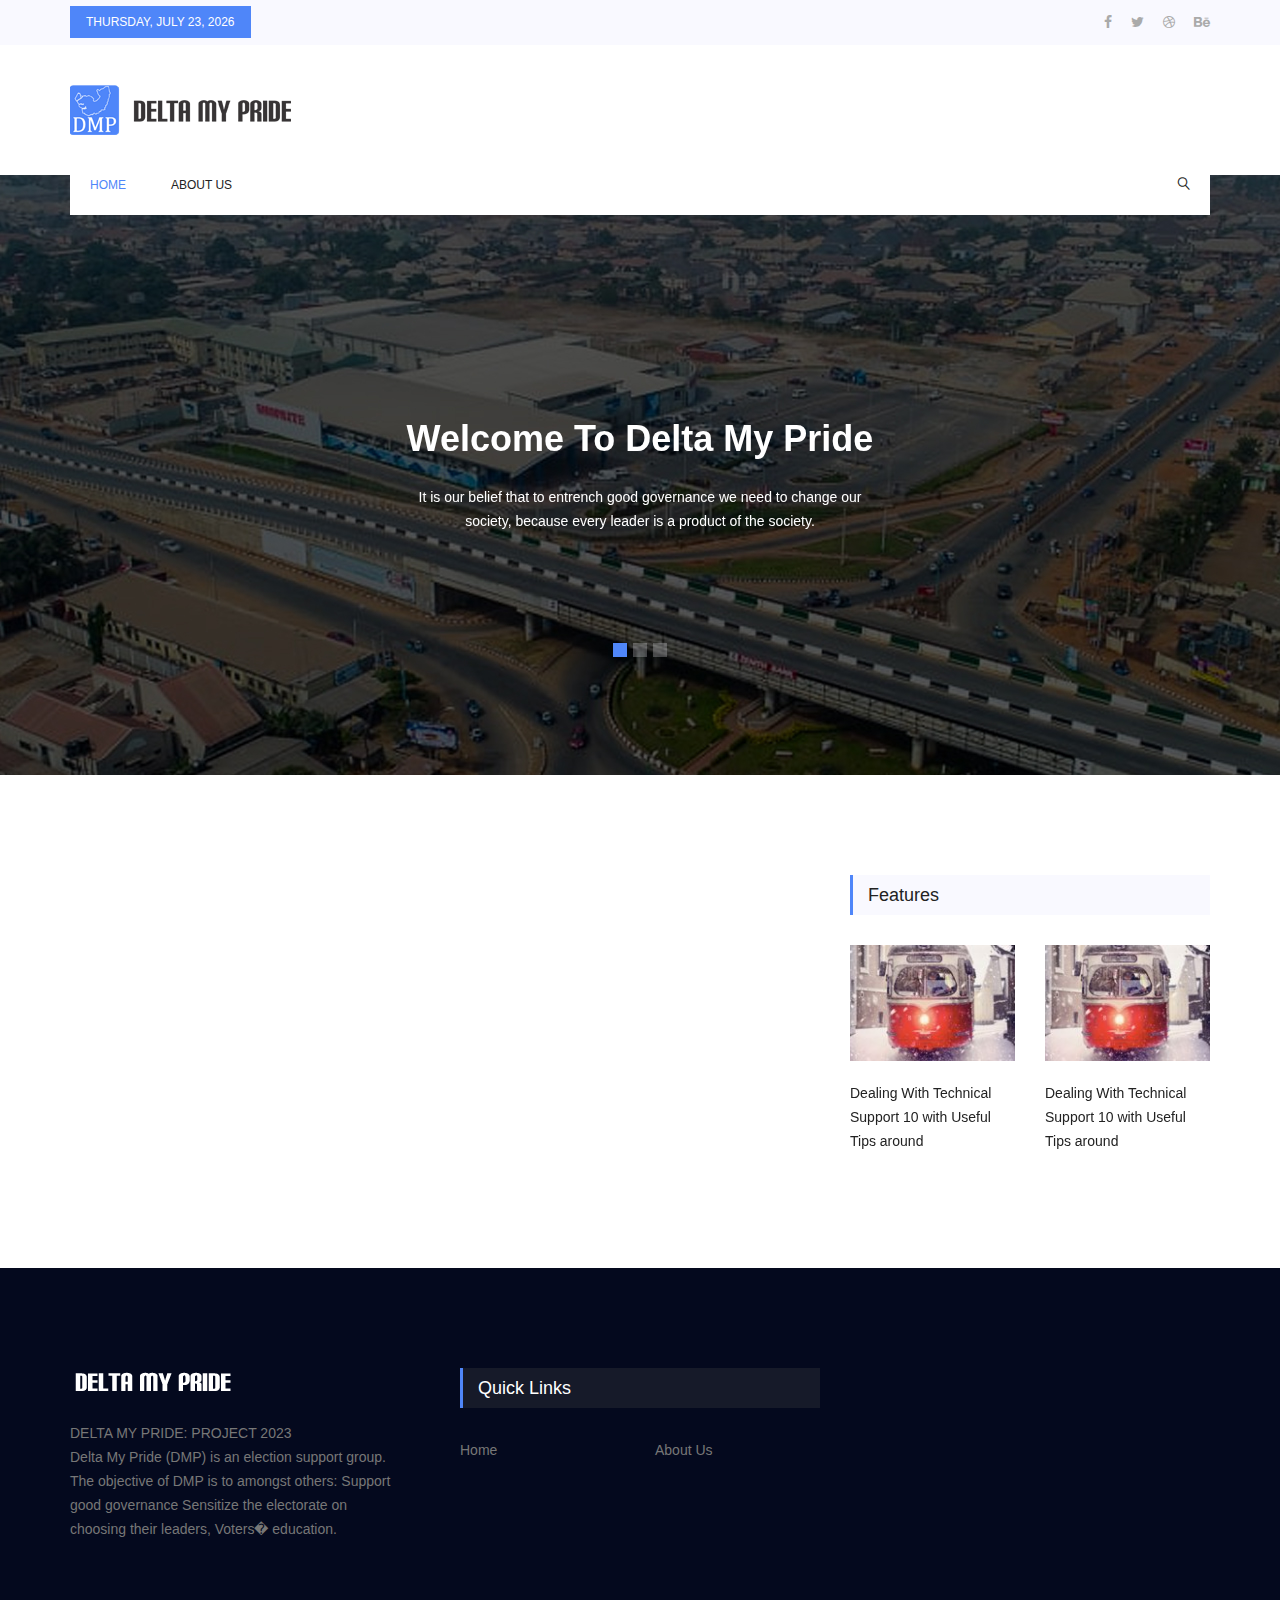
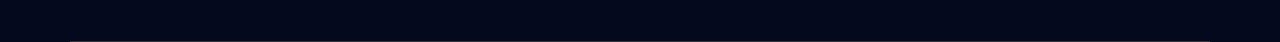
==== post/index.html @ d4aaa712 "Add files via upload" ====
<!doctype html>
<html lang="en">
<head>

<meta charset="utf-8">
<meta name="viewport" content="width=device-width, initial-scale=1, shrink-to-fit=no">
<link rel="icon" href="../img/favicon.png" type="image/png">
<title>Delta My Pride</title>

<link rel="stylesheet" href="../A.css%2C%2C_bootstrap.css%20vendors%2C%2C_linericon%2C%2C_style.css%20css%2C%2C_font-awesome.min.css%20vendors%2C%2C_owl-carousel%2C%2C_owl.carousel.min.css%20vendors%2C%2C_lightbox%2C%2C_simpleLightbox.css%20vendors%2C%2C_nice-select%2C%2C_css%2C%2C_.css">

<link rel="stylesheet" href="../css/style.css">
<style>
.rnm{
	margin-top:10px;
	cursor: pointer;
	background-color: #f0f0f0;
	color: darkslategray;
}
.rnm:hover{
	background-color: #4f86f9;
	color: white;
	
}
</style>
</head>
<body>

<header class="header_area">
<div class="top_menu">
<div class="container">
<div class="float-left">
<a id="mamdab" href="javascript:;"></a>
</div>
<div class="float-right">
<ul class="list header_social">
<li><a href="#"><i class="fa fa-facebook"></i></a></li>
<li><a href="#"><i class="fa fa-twitter"></i></a></li>
<li><a href="#"><i class="fa fa-dribbble"></i></a></li>
<li><a href="#"><i class="fa fa-behance"></i></a></li>
</ul>
</div>
</div>
</div>
<div class="logo_part">
<div class="container">
<div class="float-left">
<a class="logo" href="../"><img src="../img/dmplogo.png" alt=""></a>
</div>
<div class="float-right">
<div class="header_magazin">
<!--<img src="../img/xheader-magazin.png.pagespeed.ic.0WILndwFik.png" alt="">-->
</div>
</div>
</div>
</div>
<div class="main_menu">
<nav class="navbar navbar-expand-lg navbar-light">
<div class="container">
<div class="container_inner">

<a class="navbar-brand logo_h" href="../"><img src="../img/dmplogo.png" alt=""></a>
<button class="navbar-toggler" type="button" data-toggle="collapse" data-target="#navbarSupportedContent" aria-controls="navbarSupportedContent" aria-expanded="false" aria-label="Toggle navigation">
<span class="icon-bar"></span>
<span class="icon-bar"></span>
<span class="icon-bar"></span>
</button>

<div class="collapse navbar-collapse offset" id="navbarSupportedContent">
<ul class="nav navbar-nav menu_nav">
<li class="nav-item active"><a class="nav-link" href="../">Home</a></li>
<li class="nav-item"><a class="nav-link" href="../about.html">About Us</a></li>
</ul>
<ul class="nav navbar-nav navbar-right ml-auto">
<li class="nav-item"><a href="#" class="search"><i class="lnr lnr-magnifier"></i></a></li>
</ul>
</div>
</div>
</div>
</nav>
</div>
</header>


<section class="home_banner_area">
<div class="banner_inner d-flex align-items-center">
<div class="container">
<div id="carouselExampleIndicators" class="carousel slide" data-ride="carousel">
<ol class="carousel-indicators">
<li data-target="#carouselExampleIndicators" data-slide-to="0" class="active"></li>
<li data-target="#carouselExampleIndicators" data-slide-to="1"></li>
<li data-target="#carouselExampleIndicators" data-slide-to="2"></li>
</ol>
<div class="carousel-inner">
<div class="carousel-item active">
<div class="banner_content text-center">

<h3>Welcome To Delta My Pride</h3>
<p>It is our belief that to entrench good governance we need to change our society, because every leader is a product of the society.</p>
</div>
</div>
<div class="carousel-item">
<div class="banner_content text-center">
<h3>The Nigerian Project</h3>
<p>DMP is an initiative of like-minded individuals who believe in the Nigerian project and the need to encourage good governance..</p>
</div>
</div>
<div class="carousel-item">
<div class="banner_content text-center">
<h3>Youths in Politics</h3>
<p>As the active population of the country, it is time for youths to begin to take positions in leadership.</p>
</div>
</div>
</div>
</div>
</div>
</div>
</section>





<section class="news_area single-post-area p_100">
<div class="container">
<div class="row">
<div class="col-lg-8">
<div id="inring" class="main_blog_details">

</div>



</div>
<div class="col-lg-4">
<div class="right_sidebar">
<aside class="r_widgets news_widgets">
<div class="main_title2">
<h2>Features</h2>
</div>

<div class="news_slider owl-carousel">
<div class="item">
<div class="choice_item">
<img src="../img/blog/popular-post/xpp-2.jpg.pagespeed.ic.fy3yFr140D.jpg" alt="">
<div class="choice_text">
<a href="#"><h4>Dealing With Technical Support 10 with Useful Tips around</h4></a>
<div class="date">

</div>
</div>
</div>
</div>

</div>
</aside>

</div>
</div>
</div>
</div>
</section>





<footer class="footer-area">
<div class="container">
<div class="row f_widgets_inner">
<div class="col-lg-4 col-md-6 col-sm-6">
<div class="single-footer-widget ab_widgets">
<img src="../img/flogo.png" alt="">
<p>DELTA MY PRIDE: PROJECT 2023<br>
Delta My Pride (DMP) is an election support group. The objective of DMP is to amongst others: Support good governance Sensitize the electorate on choosing their leaders, Voters� education. </p>
</div>
</div>
<div class="col-lg-4 col-md-6 col-sm-6">
<div class="single-footer-widget">
<div class="f_title">
<h3>Quick Links</h3>
</div>
<div class="row">
<div class="col-6">
<ul class="list">
<li><a href="../">Home</a></li>
</ul>
</div>
<div class="col-6">
<ul class="list">
<li><a href="about.html">About Us</a></li>
</ul>
</div>
</div>
</div>
</div>
<div class="col-lg-4 col-md-6">
<div class="single-footer-widget m_news_widgets">

</div>
</div>
</div>
<div class="row footer-bottom d-flex justify-content-between align-items-center">
<div class="col-lg-12">
<div class="f_boder"></div>
</div>


</div>
</div>
</footer>



<script src="../js/jquery-3.2.1.min.js"></script>
<script src="../js%2C_popper.js%20js%2C_bootstrap.min.js%20js%2C_stellar.js%20vendors%2C_lightbox%2C_simpleLightbox.min.js.pagespeed.jc.igUB0GbzAf.js"></script><script>eval(mod_pagespeed_9OOGM5Za9Y);</script>
<script>eval(mod_pagespeed_5Nw$l25bnB);</script>
<script>eval(mod_pagespeed_AqqG8BLBgU);</script>
<script>eval(mod_pagespeed_Z4aiaZG2of);</script>
<script src="../vendors/nice-select%2C_js%2C_jquery.nice-select.min.js%20isotope%2C_imagesloaded.pkgd.min.js%20isotope%2C_isotope-min.js%20owl-carousel%2C_owl.carousel.min.js.pagespeed.jc.MYerrQXBLW.js"></script><script>eval(mod_pagespeed_Vws4JuzV16);</script>
<script>eval(mod_pagespeed__NZUiSE$Oc);</script>
<script>eval(mod_pagespeed_$8kTOlDLbE);</script>
<script>eval(mod_pagespeed_ovKANRp$m$);</script>
<script src="../vendors/jquery-ui/jquery-ui.js"></script>
<script src="../js/jquery.ajaxchimp.min.js%20mail-script.js%20theme.js.pagespeed.jc.Mva0NZ9lbi.js"></script><script>eval(mod_pagespeed_nQC5Zq_H6A);</script>
<script>eval(mod_pagespeed_yoH7Clv068);</script>
<script>eval(mod_pagespeed_Plx4hWdcDf);</script>
<script>
/*
const date = new Date();
const n = date.toDateString();
*/
var d = new Date();
var days = ['Sunday','Monday','Tuesday','Wednesday','Thursday','Friday','Saturday'];
var months = ['January','February','March','April','May','June','July','August','September','October','November','December'];

var day = days[ d.getDay() ];
var month = months[ d.getMonth() ];
var year =  d.getFullYear();
var noday = d.getDate();
var n = day+", "+month+" "+noday+", "+year;
document.getElementById("mamdab").innerHTML = n;
</script>
<script type="text/javascript" src="../js/fromp.js"></script>
</body>
</html>
---- css/style.css ----
.list{list-style:none;margin:0;padding:0}a{text-decoration:none;-webkit-transition:all .3s ease-in-out;-o-transition:all .3s ease-in-out;transition:all .3s ease-in-out}a:hover,a:focus{text-decoration:none;outline:none}body{line-height:24px;font-size:14px;font-family:"Open Sans",sans-serif;font-weight:normal;color:#777}h1,h2,h3,h4,h5,h6{font-family:"Roboto",sans-serif;font-weight:500}button:focus{outline:none;-webkit-box-shadow:none;box-shadow:none}.p_120{padding-top:120px;padding-bottom:120px}.p_100{padding-top:100px;padding-bottom:100px}.mt-100{margin-top:100px}@media (min-width:1200px){.container{max-width:1170px}}.main_title2{background:#f9f9ff;border-left:3px solid #4f86f9;margin-bottom:30px}.main_title2 h2{color:#222;font-size:18px;font-family:"Roboto",sans-serif;font-weight:500;line-height:40px;padding-left:15px;margin-bottom:0}.header_area{position:absolute;width:100%;left:0;top:0;z-index:3}.header_area+section,.header_area+div{margin-top:175px}.top_menu{overflow:hidden;background:#f9f9ff}.top_menu .float-left a{font-size:12px;color:#fff;background:#4f86f9;font-family:"Roboto",sans-serif;font-weight:normal;text-transform:uppercase;padding:0 15px;line-height:30px;display:inline-block;border:1px solid #4f86f9;margin-top:6px}.top_menu .float-left a:hover{background:transparent;color:#4f86f9}.logo_part{overflow:hidden;padding:20px 0}.logo_part .float-left .logo{margin-top:20px;display:inline-block}.header_social li{display:inline-block;margin-right:15px}.header_social li a{font-size:14px;color:#aaa;display:inline-block;line-height:45px;-webkit-transition:all 300ms linear 0s;-o-transition:all 300ms linear 0s;transition:all 300ms linear 0s}.header_social li:last-child{margin-right:0}.header_social li:hover a{color:#4f86f9}.main_menu .navbar{background:transparent;padding:0;border:0;border-radius:0;margin-bottom:0}.main_menu .navbar .container_inner{background:#fff;-ms-flex-wrap:nowrap;flex-wrap:nowrap;display:-webkit-box;display:-ms-flexbox;display:flex;-webkit-box-align:center;-ms-flex-align:center;align-items:center;-webkit-box-pack:justify;-ms-flex-pack:justify;justify-content:space-between;width:100%}.main_menu .navbar .navbar-brand{display:none}.main_menu .navbar .nav{padding-left:20px}.main_menu .navbar .nav .nav-item{margin-right:45px}.main_menu .navbar .nav .nav-item .nav-link{font:500 12px/60px "Roboto",sans-serif;text-transform:uppercase;color:#222;padding:0;display:inline-block}.main_menu .navbar .nav .nav-item .nav-link:after{display:none}.main_menu .navbar .nav .nav-item:hover .nav-link,.main_menu .navbar .nav .nav-item.active .nav-link{color:#4f86f9}.main_menu .navbar .nav .nav-item:last-child{margin-right:0}.main_menu .navbar .search{font-size:12px;line-height:60px;display:inline-block;color:#222;padding-right:20px}.main_menu .navbar .search i{font-weight:600}.home_banner_area{position:relative;z-index:1;min-height:600px}.home_banner_area .banner_inner{position:relative;background:url(../img/banner/dmpbanner.jpg) no-repeat scroll center center;min-height:600px}.home_banner_area .banner_inner .banner_content{color:#fff;max-width:480px;margin:auto}.home_banner_area .banner_inner .banner_content .date{margin-bottom:25px}.home_banner_area .banner_inner .banner_content .date a{margin-right:25px;color:#fff}.home_banner_area .banner_inner .banner_content .date a i{padding-right:10px}.home_banner_area .banner_inner .banner_content p{font-size:14px;font-family:"Roboto",sans-serif;margin-bottom:0}.home_banner_area .banner_inner .banner_content h3{color:#fff;font-size:36px;font-weight:bold;font-family:"Roboto",sans-serif;margin-bottom:25px}.home_banner_area .carousel .carousel-indicators{bottom:-140px;z-index:20}.home_banner_area .carousel .carousel-indicators li{height:14px;width:14px;background:rgba(249,249,255,.25);cursor:pointer}.home_banner_area .carousel .carousel-indicators li.active{background:#4f86f9}.banner_area{position:relative;z-index:1;min-height:350px}.banner_area .banner_inner{position:relative;overflow:hidden;width:100%;min-height:350px;background:#000;z-index:1}.banner_area .banner_inner .overlay{background:url(../img/banner/xbanner.jpg.pagespeed.ic.4S8Cx6nCia.jpg) no-repeat scroll center center;position:absolute;left:0;right:0;top:0;height:125%;bottom:0;z-index:-1;opacity:1}.banner_area .banner_inner .banner_content{margin-top:40px}.banner_area .banner_inner .banner_content h2{color:#fff;font-size:48px;font-family:"Roboto",sans-serif;font-weight:500}.banner_area .banner_inner .banner_content .page_link a{font-size:14px;color:#fff;font-family:"Roboto",sans-serif;margin-right:32px;position:relative}.banner_area .banner_inner .banner_content .page_link a:before{content:"\f0da";font:14px/1 FontAwesome;position:absolute;right:-25px;top:50%;-webkit-transform:translateY(-50%);-ms-transform:translateY(-50%);transform:translateY(-50%)}.banner_area .banner_inner .banner_content .page_link a:last-child{margin-right:0}.banner_area .banner_inner .banner_content .page_link a:last-child:before{display:none}.banner_area .banner_inner .banner_content .page_link a:hover{color:#4f86f9}.single-post-area .arrow{position:absolute}.single-post-area .arrow .lnr{font-size:20px;font-weight:600}.single-post-area .navigation-area{border-bottom:1px solid #eee;padding-top:80px;padding-bottom:80px}.single-post-area .navigation-area p{margin-bottom:0}.single-post-area .navigation-area h4{font-size:18px;line-height:25px;color:#222;font-weight:600}.single-post-area .navigation-area .nav-left{text-align:left}.single-post-area .navigation-area .nav-left .thumb{margin-right:20px;background:#000}.single-post-area .navigation-area .nav-left .thumb img{-webkit-transition:all 300ms linear 0s;-o-transition:all 300ms linear 0s;transition:all 300ms linear 0s}.single-post-area .navigation-area .nav-left .lnr{margin-left:20px;opacity:0;-webkit-transition:all 300ms linear 0s;-o-transition:all 300ms linear 0s;transition:all 300ms linear 0s}.single-post-area .navigation-area .nav-left:hover .lnr{opacity:1}.single-post-area .navigation-area .nav-left:hover .thumb img{opacity:.5}@media (max-width:767px){.single-post-area .navigation-area .nav-left{margin-bottom:30px}}.single-post-area .navigation-area .nav-right{text-align:right}.single-post-area .navigation-area .nav-right .thumb{margin-left:20px;background:#000}.single-post-area .navigation-area .nav-right .thumb img{-webkit-transition:all 300ms linear 0s;-o-transition:all 300ms linear 0s;transition:all 300ms linear 0s}.single-post-area .navigation-area .nav-right .lnr{margin-right:20px;opacity:0;-webkit-transition:all 300ms linear 0s;-o-transition:all 300ms linear 0s;transition:all 300ms linear 0s}.single-post-area .navigation-area .nav-right:hover .lnr{opacity:1}.single-post-area .navigation-area .nav-right:hover .thumb img{opacity:.5}.comments-area{background:#fff;border-bottom:1px solid #eee;padding:50px 30px;margin-top:50px}@media (max-width:414px){.comments-area{padding:50px 8px}}.comments-area h4{text-align:center;margin-bottom:50px;color:#222;font-size:18px}.comments-area h5{font-size:16px;font-weight:bold;margin-bottom:0}.comments-area a{color:#222}.comments-area .comment-list{padding-bottom:48px}.comments-area .comment-list:last-child{padding-bottom:0}.comments-area .comment-list.left-padding{padding-left:25px}@media (max-width:413px){.comments-area .comment-list .single-comment h5{font-size:12px}.comments-area .comment-list .single-comment .date{font-size:11px}.comments-area .comment-list .single-comment .comment{font-size:10px}}.comments-area .thumb{margin-right:20px}.comments-area .date{font-size:13px;color:#ccc;margin-bottom:13px}.comments-area .comment{color:#777;margin-bottom:0}.comments-area .btn-reply{background-color:#fff;color:#222;border:1px solid #eee;padding:2px 18px;font-size:12px;display:block;font-weight:600;-webkit-transition:all 300ms linear 0s;-o-transition:all 300ms linear 0s;transition:all 300ms linear 0s}.comments-area .btn-reply:hover{background-color:#4f86f9;color:#fff}.comment-form{background:#fff;text-align:left;padding:47px 30px 43px;margin-top:50px;margin-bottom:40px}.comment-form h4{text-align:left;margin-bottom:50px;font-size:18px;line-height:22px;color:#222}.comment-form .name{padding-left:0}@media (max-width:767px){.comment-form .name{padding-right:0;margin-bottom:1rem}}.comment-form .email{padding-right:0}@media (max-width:991px){.comment-form .email{padding-left:0}}.comment-form .form-control{padding:8px 20px;background:#f9f9ff;border:none;border-radius:0;width:100%;font-size:14px;color:#777;font-family:"Open Sans",sans-serif;border:1px solid transparent}.comment-form .form-control:focus{-webkit-box-shadow:none;box-shadow:none;border:1px solid #eee}.comment-form .form-control.placeholder{font-family:"Open Sans",sans-serif}.comment-form .form-control:-moz-placeholder{font-family:"Open Sans",sans-serif}.comment-form .form-control::-moz-placeholder{font-family:"Open Sans",sans-serif}.comment-form .form-control::-webkit-input-placeholder{font-family:"Open Sans",sans-serif}.comment-form textarea.form-control{height:140px;resize:none}.comment-form ::-webkit-input-placeholder{font-size:13px;color:#777}.comment-form ::-moz-placeholder{font-size:13px;color:#777}.comment-form :-ms-input-placeholder{font-size:13px;color:#777}.comment-form :-moz-placeholder{font-size:13px;color:#777}.comment-form .submit_btn{float:right}.main_blog_details h4{font-size:36px;font-weight:500;color:#222;margin-bottom:20px;margin-top:30px}.main_blog_details .user_details{overflow:hidden;margin-bottom:30px}.main_blog_details .user_details .float-left a{display:inline-block;border:1px solid #eee;text-align:center;padding:0 20px;font-size:12px;color:#222;font-family:"Roboto",sans-serif;font-weight:500;line-height:28px;background:#f9f9ff;border-radius:15px;-webkit-transition:all 300ms linear 0s;-o-transition:all 300ms linear 0s;transition:all 300ms linear 0s;margin-right:10px;margin-top:10px}.main_blog_details .user_details .float-left a:hover{background:#4f86f9;color:#fff}.main_blog_details .user_details .float-right .media{text-align:right;vertical-align:middle}.main_blog_details .user_details .float-right .media .media-body{text-align:right;vertical-align:middle;-ms-flex-item-align:center;align-self:center}.main_blog_details .user_details .float-right .media .media-body h5{margin-bottom:0;font-size:14px;color:#222;margin-bottom:5px}.main_blog_details .user_details .float-right .media .media-body p{font-size:12px;color:#777;margin-bottom:0}.main_blog_details .user_details .float-right .media .d-flex{padding-left:14px;vertical-align:middle;-ms-flex-item-align:center;align-self:center}.main_blog_details p{font-size:14px;color:#777;margin-bottom:15px}.main_blog_details .blockquote{background:#fff;padding:30px;-webkit-box-shadow:-20.84px 21.58px 30px 0 rgba(176,176,176,.1);box-shadow:-20.84px 21.58px 30px 0 rgba(176,176,176,.1);margin:35px 0}.main_blog_details .blockquote p{background:#f9f9ff;margin-bottom:0;border-left:2px solid #4f86f9;padding:30px}.main_blog_details .news_d_footer{overflow:hidden;border-top:1px solid #eee;display:-webkit-box;display:-ms-flexbox;display:flex;width:100%;padding-top:15px;margin-top:40px}.main_blog_details .news_d_footer a{font-size:14px;font-family:"Open Sans",sans-serif;color:#777}.main_blog_details .news_d_footer a i{padding-right:8px}.main_blog_details .news_d_footer .news_socail a{margin-right:10px;color:#ccc;font-size:14px}.main_blog_details .news_d_footer .news_socail a:hover{color:#4f86f9}.main_blog_details .news_d_footer .news_socail a:last-child{margin-right:0}.mapBox{height:420px;margin-bottom:80px}.contact_info .info_item{position:relative;padding-left:45px}.contact_info .info_item i{position:absolute;left:0;top:0;font-size:20px;line-height:24px;color:#4f86f9;font-weight:600}.contact_info .info_item h6{font-size:16px;line-height:24px;color:"Roboto" , sans-serif;font-weight:bold;margin-bottom:0;color:#222}.contact_info .info_item h6 a{color:#222}.contact_info .info_item p{font-size:14px;line-height:24px;padding:2px 0}.contact_form .form-group{margin-bottom:10px}.contact_form .form-group .form-control{font-size:13px;line-height:26px;color:#999;border:1px solid #eee;font-family:"Roboto",sans-serif;border-radius:0;padding-left:20px}.contact_form .form-group .form-control:focus{-webkit-box-shadow:none;box-shadow:none;outline:none}.contact_form .form-group .form-control.placeholder{color:#999}.contact_form .form-group .form-control:-moz-placeholder{color:#999}.contact_form .form-group .form-control::-moz-placeholder{color:#999}.contact_form .form-group .form-control::-webkit-input-placeholder{color:#999}.contact_form .form-group textarea{resize:none}.contact_form .form-group textarea.form-control{height:140px}.contact_form .submit_btn{margin-top:20px;cursor:pointer}.modal-message .modal-dialog{position:absolute;top:36%;left:50%;-webkit-transform:translateX(-50%) translateY(-50%)!important;-ms-transform:translateX(-50%) translateY(-50%)!important;transform:translateX(-50%) translateY(-50%)!important;margin:0;max-width:500px;width:100%}.modal-message .modal-dialog .modal-content .modal-header{text-align:center;display:block;border-bottom:none;padding-top:50px;padding-bottom:50px}.modal-message .modal-dialog .modal-content .modal-header .close{position:absolute;right:-15px;top:-15px;padding:0;color:#fff;opacity:1;cursor:pointer}.modal-message .modal-dialog .modal-content .modal-header h2{display:block;text-align:center;color:#4f86f9;padding-bottom:10px;font-family:"Roboto",sans-serif}.modal-message .modal-dialog .modal-content .modal-header p{display:block}.mb-20{margin-bottom:20px}.mb-30{margin-bottom:30px}.sample-text-area{padding:100px 0}.sample-text-area .title_color{margin-bottom:30px}.sample-text-area p{line-height:26px}.sample-text-area p b{font-weight:bold;color:#4f86f9}.sample-text-area p i{color:#4f86f9;font-style:italic}.sample-text-area p sup{color:#4f86f9;font-style:italic}.sample-text-area p sub{color:#4f86f9;font-style:italic}.sample-text-area p del{color:#4f86f9}.sample-text-area p u{color:#4f86f9}.title_color{color:#222}.button-group-area{margin-top:15px}.button-group-area:nth-child(odd) {margin-top:40px}.button-group-area:first-child{margin-top:0}.button-group-area .link{text-decoration:underline;color:#222;background:transparent}.button-group-area .link:hover{color:#fff}.button-group-area .disable{background:transparent;color:#007bff;cursor:not-allowed}.button-group-area .disable:before{display:none}.primary{background:#52c5fd}.primary:before{background:#2faae6}.success{background:#4cd3e3}.success:before{background:#2ebccd}.info{background:#38a4ff}.info:before{background:#298cdf}.warning{background:#f4e700}.warning:before{background:#e1d608}.danger{background:#f54940}.danger:before{background:#e13b33}.primary-border{background:transparent;border:1px solid #52c5fd;color:#52c5fd}.primary-border:before{background:#52c5fd}.success-border{background:transparent;border:1px solid #4cd3e3;color:#4cd3e3}.success-border:before{background:#4cd3e3}.info-border{background:transparent;border:1px solid #38a4ff;color:#38a4ff}.info-border:before{background:#38a4ff}.warning-border{background:#fff;border:1px solid #f4e700;color:#f4e700}.warning-border:before{background:#f4e700}.danger-border{background:transparent;border:1px solid #f54940;color:#f54940}.danger-border:before{background:#f54940}.link-border{background:transparent;border:1px solid #4f86f9;color:#4f86f9}.link-border:before{background:#4f86f9}.radius{border-radius:3px}.circle{border-radius:20px}.arrow span{padding-left:5px}.e-large{line-height:50px;padding-top:0;padding-bottom:0}.large{line-height:45px;padding-top:0;padding-bottom:0}.medium{line-height:30px;padding-top:0;padding-bottom:0}.small{line-height:25px;padding-top:0;padding-bottom:0}.section-top-border{padding:50px 0;border-top:1px dotted #eee}.switch-wrap{margin-bottom:10px}.switch-wrap p{margin:0}.sample-text-area{padding:100px 0 70px 0}.sample-text{margin-bottom:0}.text-heading{margin-bottom:30px;font-size:24px}.typo-list{margin-bottom:10px}@media (max-width:767px){.typo-sec{margin-bottom:30px}.element-wrap{margin-top:30px}}b,sup,sub,u,del{color:#f8b600}h1{font-size:36px}h2{font-size:30px}h3{font-size:24px}h4{font-size:18px}h5{font-size:16px}h6{font-size:14px}.typography h1,.typography h2,.typography h3,.typography h4,.typography h5,.typography h6{color:#777}.button-area .border-top-generic{padding:70px 15px;border-top:1px dotted #eee}.button-group-area .genric-btn{margin-right:10px;margin-top:10px}.button-group-area .genric-btn:last-child{margin-right:0}.circle{border-radius:20px}.genric-btn{display:inline-block;outline:none;line-height:40px;padding:0 30px;font-size:.8em;text-align:center;text-decoration:none;font-weight:500;cursor:pointer;-webkit-transition:all .3s ease 0s;-moz-transition:all .3s ease 0s;-o-transition:all .3s ease 0s;transition:all .3s ease 0s}.genric-btn:focus{outline:none}.genric-btn.e-large{padding:0 40px;line-height:50px}.genric-btn.large{line-height:45px}.genric-btn.medium{line-height:30px}.genric-btn.small{line-height:25px}.genric-btn.radius{border-radius:3px}.genric-btn.circle{border-radius:20px}.genric-btn.arrow{display:-webkit-inline-box;display:-ms-inline-flexbox;display:inline-flex;-webkit-box-align:center;-ms-flex-align:center;align-items:center}.genric-btn.arrow span{margin-left:10px}.genric-btn.default{color:#222;background:#f9f9ff;border:1px solid transparent}.genric-btn.default:hover{border:1px solid #f9f9ff;background:#fff}.genric-btn.default-border{border:1px solid #f9f9ff;background:#fff}.genric-btn.default-border:hover{color:#222;background:#f9f9ff;border:1px solid transparent}.genric-btn.primary{color:#fff;background:#f8b600;border:1px solid transparent}.genric-btn.primary:hover{color:#f8b600;border:1px solid #f8b600;background:#fff}.genric-btn.primary-border{color:#f8b600;border:1px solid #f8b600;background:#fff}.genric-btn.primary-border:hover{color:#fff;background:#f8b600;border:1px solid transparent}.genric-btn.success{color:#fff;background:#4cd3e3;border:1px solid transparent}.genric-btn.success:hover{color:#4cd3e3;border:1px solid #4cd3e3;background:#fff}.genric-btn.success-border{color:#4cd3e3;border:1px solid #4cd3e3;background:#fff}.genric-btn.success-border:hover{color:#fff;background:#4cd3e3;border:1px solid transparent}.genric-btn.info{color:#fff;background:#38a4ff;border:1px solid transparent}.genric-btn.info:hover{color:#38a4ff;border:1px solid #38a4ff;background:#fff}.genric-btn.info-border{color:#38a4ff;border:1px solid #38a4ff;background:#fff}.genric-btn.info-border:hover{color:#fff;background:#38a4ff;border:1px solid transparent}.genric-btn.warning{color:#fff;background:#f4e700;border:1px solid transparent}.genric-btn.warning:hover{color:#f4e700;border:1px solid #f4e700;background:#fff}.genric-btn.warning-border{color:#f4e700;border:1px solid #f4e700;background:#fff}.genric-btn.warning-border:hover{color:#fff;background:#f4e700;border:1px solid transparent}.genric-btn.danger{color:#fff;background:#f44a40;border:1px solid transparent}.genric-btn.danger:hover{color:#f44a40;border:1px solid #f44a40;background:#fff}.genric-btn.danger-border{color:#f44a40;border:1px solid #f44a40;background:#fff}.genric-btn.danger-border:hover{color:#fff;background:#f44a40;border:1px solid transparent}.genric-btn.link{color:#222;background:#f9f9ff;text-decoration:underline;border:1px solid transparent}.genric-btn.link:hover{color:#222;border:1px solid #f9f9ff;background:#fff}.genric-btn.link-border{color:#222;border:1px solid #f9f9ff;background:#fff;text-decoration:underline}.genric-btn.link-border:hover{color:#222;background:#f9f9ff;border:1px solid transparent}.genric-btn.disable{color:#222 , .3;background:#f9f9ff;border:1px solid transparent;cursor:not-allowed}.generic-blockquote{padding:30px 50px 30px 30px;background:#fff;border-left:2px solid #f8b600}@media (max-width:991px){.progress-table-wrap{overflow-x:scroll}}.progress-table{background:#fff;padding:15px 0 30px 0;min-width:800px}.progress-table .serial{width:11.83%;padding-left:30px}.progress-table .country{width:28.07%}.progress-table .visit{width:19.74%}.progress-table .percentage{width:40.36%;padding-right:50px}.progress-table .table-head{display:-webkit-box;display:-ms-flexbox;display:flex}.progress-table .table-head .serial,.progress-table .table-head .country,.progress-table .table-head .visit,.progress-table .table-head .percentage{color:#222;line-height:40px;text-transform:uppercase;font-weight:500}.progress-table .table-row{padding:15px 0;border-top:1px solid #edf3fd;display:-webkit-box;display:-ms-flexbox;display:flex}.progress-table .table-row .serial,.progress-table .table-row .country,.progress-table .table-row .visit,.progress-table .table-row .percentage{display:-webkit-box;display:-ms-flexbox;display:flex;-webkit-box-align:center;-ms-flex-align:center;align-items:center}.progress-table .table-row .country img{margin-right:15px}.progress-table .table-row .percentage .progress{width:80%;border-radius:0;background:transparent}.progress-table .table-row .percentage .progress .progress-bar{height:5px;line-height:5px}.progress-table .table-row .percentage .progress .progress-bar.color-1{background-color:#6382e6}.progress-table .table-row .percentage .progress .progress-bar.color-2{background-color:#e66686}.progress-table .table-row .percentage .progress .progress-bar.color-3{background-color:#f09359}.progress-table .table-row .percentage .progress .progress-bar.color-4{background-color:#73fbaf}.progress-table .table-row .percentage .progress .progress-bar.color-5{background-color:#73fbaf}.progress-table .table-row .percentage .progress .progress-bar.color-6{background-color:#6382e6}.progress-table .table-row .percentage .progress .progress-bar.color-7{background-color:#a367e7}.progress-table .table-row .percentage .progress .progress-bar.color-8{background-color:#e66686}.single-gallery-image{margin-top:30px;background-repeat:no-repeat!important;background-position:center center!important;background-size:cover!important;height:200px;-webkit-transition:all .3s ease 0s;-moz-transition:all .3s ease 0s;-o-transition:all .3s ease 0s;transition:all .3s ease 0s}.single-gallery-image:hover{opacity:.8}.unordered-list li{position:relative;padding-left:30px;line-height:1.82em!important}.unordered-list li:before{content:"";position:absolute;width:14px;height:14px;border:3px solid #f8b600;background:#fff;top:4px;left:0;border-radius:50%}.ordered-list{margin-left:30px}.ordered-list li{list-style-type:decimal-leading-zero;color:#f8b600;font-weight:500;line-height:1.82em!important}.ordered-list li span{font-weight:300;color:#777}.ordered-list-alpha li{margin-left:30px;list-style-type:lower-alpha;color:#f8b600;font-weight:500;line-height:1.82em!important}.ordered-list-alpha li span{font-weight:300;color:#777}.ordered-list-roman li{margin-left:30px;list-style-type:lower-roman;color:#f8b600;font-weight:500;line-height:1.82em!important}.ordered-list-roman li span{font-weight:300;color:#777}.single-input{display:block;width:100%;line-height:40px;border:none;outline:none;background:#f9f9ff;padding:0 20px}.single-input:focus{outline:none}.input-group-icon{position:relative}.input-group-icon .icon{position:absolute;left:20px;top:0;line-height:40px;z-index:3}.input-group-icon .icon i{color:#797979}.input-group-icon .single-input{padding-left:45px}.single-textarea{display:block;width:100%;line-height:40px;border:none;outline:none;background:#f9f9ff;padding:0 20px;height:100px;resize:none}.single-textarea:focus{outline:none}.single-input-primary{display:block;width:100%;line-height:40px;border:1px solid transparent;outline:none;background:#f9f9ff;padding:0 20px}.single-input-primary:focus{outline:none;border:1px solid #f8b600}.single-input-accent{display:block;width:100%;line-height:40px;border:1px solid transparent;outline:none;background:#f9f9ff;padding:0 20px}.single-input-accent:focus{outline:none;border:1px solid #eb6b55}.single-input-secondary{display:block;width:100%;line-height:40px;border:1px solid transparent;outline:none;background:#f9f9ff;padding:0 20px}.single-input-secondary:focus{outline:none;border:1px solid #f09359}.default-switch{width:35px;height:17px;border-radius:8.5px;background:#fff;position:relative;cursor:pointer}.default-switch input{position:absolute;left:0;top:0;right:0;bottom:0;width:100%;height:100%;opacity:0;cursor:pointer}.default-switch input+label{position:absolute;top:1px;left:1px;width:15px;height:15px;border-radius:50%;background:#f8b600;-webkit-transition:all .2s;-moz-transition:all .2s;-o-transition:all .2s;transition:all .2s;-webkit-box-shadow:0 4px 5px 0 rgba(0,0,0,.2);box-shadow:0 4px 5px 0 rgba(0,0,0,.2);cursor:pointer}.default-switch input:checked+label{left:19px}.single-element-widget{margin-bottom:30px}.primary-switch{width:35px;height:17px;border-radius:8.5px;background:#fff;position:relative;cursor:pointer}.primary-switch input{position:absolute;left:0;top:0;right:0;bottom:0;width:100%;height:100%;opacity:0}.primary-switch input+label{position:absolute;left:0;top:0;right:0;bottom:0;width:100%;height:100%}.primary-switch input+label:before{content:"";position:absolute;left:0;top:0;right:0;bottom:0;width:100%;height:100%;background:transparent;border-radius:8.5px;cursor:pointer;-webkit-transition:all .2s;-moz-transition:all .2s;-o-transition:all .2s;transition:all .2s}.primary-switch input+label:after{content:"";position:absolute;top:1px;left:1px;width:15px;height:15px;border-radius:50%;background:#fff;-webkit-transition:all .2s;-moz-transition:all .2s;-o-transition:all .2s;transition:all .2s;-webkit-box-shadow:0 4px 5px 0 rgba(0,0,0,.2);box-shadow:0 4px 5px 0 rgba(0,0,0,.2);cursor:pointer}.primary-switch input:checked+label:after{left:19px}.primary-switch input:checked+label:before{background:#f8b600}.confirm-switch{width:35px;height:17px;border-radius:8.5px;background:#fff;position:relative;cursor:pointer}.confirm-switch input{position:absolute;left:0;top:0;right:0;bottom:0;width:100%;height:100%;opacity:0}.confirm-switch input+label{position:absolute;left:0;top:0;right:0;bottom:0;width:100%;height:100%}.confirm-switch input+label:before{content:"";position:absolute;left:0;top:0;right:0;bottom:0;width:100%;height:100%;background:transparent;border-radius:8.5px;-webkit-transition:all .2s;-moz-transition:all .2s;-o-transition:all .2s;transition:all .2s;cursor:pointer}.confirm-switch input+label:after{content:"";position:absolute;top:1px;left:1px;width:15px;height:15px;border-radius:50%;background:#fff;-webkit-transition:all .2s;-moz-transition:all .2s;-o-transition:all .2s;transition:all .2s;-webkit-box-shadow:0 4px 5px 0 rgba(0,0,0,.2);box-shadow:0 4px 5px 0 rgba(0,0,0,.2);cursor:pointer}.confirm-switch input:checked+label:after{left:19px}.confirm-switch input:checked+label:before{background:#4cd3e3}.primary-checkbox{width:16px;height:16px;border-radius:3px;background:#fff;position:relative;cursor:pointer}.primary-checkbox input{position:absolute;left:0;top:0;right:0;bottom:0;width:100%;height:100%;opacity:0}.primary-checkbox input+label{position:absolute;left:0;top:0;right:0;bottom:0;width:100%;height:100%;border-radius:3px;cursor:pointer;border:1px solid #f1f1f1}.single-defination h4{color:#222}.primary-checkbox input:checked+label{background: url(../img/elements/primary-check.png) no-repeat center center/cover;border:none}.confirm-checkbox{width:16px;height:16px;border-radius:3px;background:#fff;position:relative;cursor:pointer}.confirm-checkbox input{position:absolute;left:0;top:0;right:0;bottom:0;width:100%;height:100%;opacity:0}.confirm-checkbox input+label{position:absolute;left:0;top:0;right:0;bottom:0;width:100%;height:100%;border-radius:3px;cursor:pointer;border:1px solid #f1f1f1}.confirm-checkbox input:checked+label{background: url(../img/elements/success-check.png) no-repeat center center/cover;border:none}.disabled-checkbox{width:16px;height:16px;border-radius:3px;background:#fff;position:relative;cursor:pointer}.disabled-checkbox input{position:absolute;left:0;top:0;right:0;bottom:0;width:100%;height:100%;opacity:0}.disabled-checkbox input+label{position:absolute;left:0;top:0;right:0;bottom:0;width:100%;height:100%;border-radius:3px;cursor:pointer;border:1px solid #f1f1f1}.disabled-checkbox input:disabled{cursor:not-allowed;z-index:3}.disabled-checkbox input:checked+label{background: url(../img/elements/disabled-check.png) no-repeat center center/cover;border:none}.primary-radio{width:16px;height:16px;border-radius:8px;background:#fff;position:relative;cursor:pointer}.primary-radio input{position:absolute;left:0;top:0;right:0;bottom:0;width:100%;height:100%;opacity:0}.primary-radio input+label{position:absolute;left:0;top:0;right:0;bottom:0;width:100%;height:100%;border-radius:8px;cursor:pointer;border:1px solid #f1f1f1}.primary-radio input:checked+label{background: url(../img/elements/primary-radio.png) no-repeat center center/cover;border:none}.confirm-radio{width:16px;height:16px;border-radius:8px;background:#fff;position:relative;cursor:pointer}.confirm-radio input{position:absolute;left:0;top:0;right:0;bottom:0;width:100%;height:100%;opacity:0}.confirm-radio input+label{position:absolute;left:0;top:0;right:0;bottom:0;width:100%;height:100%;border-radius:8px;cursor:pointer;border:1px solid #f1f1f1}.confirm-radio input:checked+label{background: url(../img/elements/success-radio.png) no-repeat center center/cover;border:none}.disabled-radio{width:16px;height:16px;border-radius:8px;background:#fff;position:relative;cursor:pointer}.disabled-radio input{position:absolute;left:0;top:0;right:0;bottom:0;width:100%;height:100%;opacity:0}.disabled-radio input+label{position:absolute;left:0;top:0;right:0;bottom:0;width:100%;height:100%;border-radius:8px;cursor:pointer;border:1px solid #f1f1f1}.disabled-radio input:disabled{cursor:not-allowed;z-index:3}.unordered-list{list-style:none;padding:0;margin:0}.ordered-list{list-style:none;padding:0}.disabled-radio input:checked+label{background: url(../img/elements/disabled-radio.png) no-repeat center center/cover;border:none}.default-select{height:40px}.default-select .nice-select{border:none;border-radius:0;height:40px;background:#fff;padding-left:20px;padding-right:40px}.default-select .nice-select .list{margin-top:0;border:none;border-radius:0;-webkit-box-shadow:none;box-shadow:none;width:100%;padding:10px 0 10px 0}.default-select .nice-select .list .option{font-weight:300;-webkit-transition:all .3s ease 0s;-moz-transition:all .3s ease 0s;-o-transition:all .3s ease 0s;transition:all .3s ease 0s;line-height:28px;min-height:28px;font-size:12px;padding-left:20px}.default-select .nice-select .list .option.selected{color:#f8b600;background:transparent}.default-select .nice-select .list .option:hover{color:#f8b600;background:transparent}.default-select .nice-select::after{right:20px}@media (max-width:991px){.left-align-p p{margin-top:20px}}.form-select{height:40px;width:100%}.form-select .nice-select{border:none;border-radius:0;height:40px;background:#f9f9ff!important;padding-left:45px;padding-right:40px;width:100%}.form-select .nice-select .list{margin-top:0;border:none;border-radius:0;-webkit-box-shadow:none;box-shadow:none;width:100%;padding:10px 0 10px 0}.mt-10{margin-top:10px}.form-select .nice-select .list .option{font-weight:300;-webkit-transition:all .3s ease 0s;-moz-transition:all .3s ease 0s;-o-transition:all .3s ease 0s;transition:all .3s ease 0s;line-height:28px;min-height:28px;font-size:12px;padding-left:45px}.form-select .nice-select .list .option.selected{color:#f8b600;background:transparent}.form-select .nice-select .list .option:hover{color:#f8b600;background:transparent}.form-select .nice-select::after{right:20px}.submit_btn{width:auto;display:inline-block;background:#4f86f9;padding:0 50px;color:#fff;font-family:"Roboto",sans-serif;font-size:13px;font-weight:500;line-height:50px;border-radius:0;outline:none!important;-webkit-box-shadow:none!important;box-shadow:none!important;text-align:center;border:1px solid #4f86f9;cursor:pointer;-webkit-transition:all 300ms linear 0s;-o-transition:all 300ms linear 0s;transition:all 300ms linear 0s}.submit_btn:hover{background:transparent;color:#4f86f9}.gad_btn{background:#4f86f9;color:#fff;display:inline-block;padding:0 20px;line-height:30px;border-radius:15px;font-size:12px;font-weight:500;font-family:"Roboto",sans-serif}.choice_inner{margin-bottom:-30px}.choice_item{margin-bottom:30px}.choice_item .choice_text{margin-top:20px}.choice_item .choice_text h4{font-size:18px;line-height:27px;color:#222;font-family:"Roboto",sans-serif;font-weight:500;margin-bottom:15px;-webkit-transition:all 300ms linear 0s;-o-transition:all 300ms linear 0s;transition:all 300ms linear 0s}.choice_item .choice_text h4:hover{color:#4f86f9}.choice_item .choice_text p{margin-bottom:0}.choice_text{margin-top:20px}.choice_text h4{font-size:18px;line-height:27px;color:#222;font-family:"Roboto",sans-serif;font-weight:500;margin-bottom:15px;-webkit-transition:all 300ms linear 0s;-o-transition:all 300ms linear 0s;transition:all 300ms linear 0s}.choice_text h4:hover{color:#4f86f9}.choice_text p{margin-bottom:0}.small .choice_text h4{font-size:14px;line-height:24px}.date{margin-bottom:15px}.date .gad_btn{color:#fff}.date a{color:#777;font-size:12px;font-family:"Open Sans",sans-serif;margin-right:15px}.date a i{padding-right:8px}.date a:last-child{margin-right:0}.latest_news .media{margin-bottom:30px}.latest_news .media .d-flex{padding-right:30px}.latest_news .media:last-child{margin-bottom:0}.wedding_megazin{margin-bottom:-30px}.r_widgets{margin-bottom:40px}.r_widgets:last-child{margin-bottom:0}.news_widgets .news_slider .choice_item{margin-bottom:0}.news_widgets .news_slider .choice_item .choice_text .date{margin-bottom:0}.news_widgets .news_slider .choice_item .choice_text h4{font-size:14px;line-height:24px}.social_widgets .list li{margin-bottom:10px}.social_widgets .list li:last-child{margin-bottom:0}.social_widgets .list li a{overflow:hidden;border:1px solid #eee;display:block;padding:5px;font-size:14px;font-family:"Roboto",sans-serif;font-weight:500;color:#222}.social_widgets .list li a i{height:24px;width:24px;background:#4f63a0;color:#fff;text-align:center;line-height:24px;font-size:12px;margin-right:20px;position:relative}.social_widgets .list li a i:after{content:"";height:16px;width:1px;background:#eee;position:absolute;right:-12px;top:50%;-webkit-transform:translateY(-50%);-ms-transform:translateY(-50%);transform:translateY(-50%)}.social_widgets .list li a i.fa-twitter{background:#6fc9ff}.social_widgets .list li a i.fa-youtube-play{background:#c30512}.social_widgets .list li a i.fa-vimeo{background:#5aa4eb}.social_widgets .list li a i.fa-pinterest{background:#c2141f}.social_widgets .list li a i.fa-rss{background:#ef7100}.social_widgets .list li a span{float:right;position:relative}.social_widgets .list li a span:after{content:"";height:16px;width:1px;background:#eee;position:absolute;left:-12px;top:50%;-webkit-transform:translateY(-50%);-ms-transform:translateY(-50%);transform:translateY(-50%)}.newsleter_widgets{text-align:center}.newsleter_widgets .nsl_inner{border:1px solid #eee;padding-left:15px;padding-right:15px;padding-bottom:30px;border-top:3px solid #4f86f9}.newsleter_widgets .nsl_inner i{width:60px;height:60px;background:#4f86f9;color:#fff;line-height:60px;font-size:24px;margin-bottom:30px}.newsleter_widgets .nsl_inner h4{color:#222;font-weight:500;font-size:18px;margin-bottom:15px}.newsleter_widgets .form-group{margin-bottom:0}.newsleter_widgets .form-control{font-size:12px;line-height:24px;color:#ccc;border:1px solid #eee;border-radius:0}.newsleter_widgets .form-control.placeholder{color:#ccc}.newsleter_widgets .form-control:-moz-placeholder{color:#ccc}.newsleter_widgets .form-control::-moz-placeholder{color:#ccc}.newsleter_widgets .form-control::-webkit-input-placeholder{color:#ccc}.newsleter_widgets .form-control:focus{outline:none;-webkit-box-shadow:none;box-shadow:none}.newsleter_widgets .bbtns{background:#4f86f9;color:#fff;font-size:12px;line-height:38px;display:inline-block;font-weight:500;padding:0 24px 0 24px;border-radius:0}.product_list .media{margin-bottom:25px}.product_list .media:last-child{margin-bottom:0}.product_list .media .d-flex{padding-right:20px}.product_list .media .media-body .choice_text{margin-top:0}.product_list .media .media-body .choice_text h4{font-size:14px;line-height:22px;margin-bottom:10px}.product_list .media .media-body .choice_text .date{margin-bottom:0}.product_list .media .media-body .choice_text .date a{margin:0}.product_list .media .media-body .choice_text .date a:last-child{float:right}.footer-area{background:#04091e;padding-top:100px}.ab_widgets img{margin-bottom:25px}.f_title{background:#161a29;border-left:3px solid #4f86f9;margin-bottom:30px}.f_title h3{padding-left:15px;font-size:18px;font-family:"Roboto",sans-serif;font-weight:500;color:#fff;line-height:40px}.f_widgets_inner{padding-bottom:100px}.m_news_widgets .m_news .media{margin-bottom:25px}.m_news_widgets .m_news .media .d-flex{padding-right:20px}.m_news_widgets .m_news .media .media-body h4{color:#fff;font-size:14px;line-height:22px;-webkit-transition:all 300ms linear 0s;-o-transition:all 300ms linear 0s;transition:all 300ms linear 0s}.m_news_widgets .m_news .media .media-body h4:hover{color:#4f86f9}.m_news_widgets .m_news .media .media-body .date{margin-bottom:0}.m_news_widgets .m_news .media .media-body .date a{margin:0}.m_news_widgets .m_news .media .media-body .date a:last-child{float:right}.m_news_widgets .m_news .media:last-child{margin-bottom:0}.single-footer-widget p{margin-bottom:0;color:#777;max-width:325px}.single-footer-widget ul li{margin-bottom:12px}.single-footer-widget ul li a{line-height:25px;display:inline-block;color:#777;-webkit-transition:all .3s linear;-o-transition:all .3s linear;transition:all .3s linear}.single-footer-widget ul li a:hover{color:#4f86f9}.single-footer-widget ul li:last-child{margin-bottom:0}.single-footer-widget .input-group{display:block!important}.single-footer-widget input{width:100%;border:1px solid #333;font-size:13px;line-height:30px;padding-right:40px;height:40px;color:#999;background:transparent;padding-left:20px}.single-footer-widget input.placeholder{color:#999}.single-footer-widget input:-moz-placeholder{color:#999}.single-footer-widget input::-moz-placeholder{color:#999}.single-footer-widget input::-webkit-input-placeholder{color:#999}.single-footer-widget input:focus{outline:none}.f_boder{border-top:1px solid #333}.footer-bottom .footer-text{margin-bottom:0;padding-top:20px;padding-bottom:20px}.footer-bottom .footer-text i{color:#4f86f9}.footer-bottom .footer-text a{color:#4f86f9}.footer-bottom .footer-social{text-align:right}.footer-bottom .footer-social a{font-size:12px;line-height:30px;color:#82848f;margin-left:7px;-webkit-transition:all .3s linear;-o-transition:all .3s linear;transition:all .3s linear;height:30px;width:30px;border:1px solid #555;display:inline-block;text-align:center}.footer-bottom .footer-social a:hover{color:#fff;background:#4f63a0;border-color:#4f63a0}.footer-bottom .footer-social a:nth-child(2):hover {background:#6fc9ff;border-color:#6fc9ff}.footer-bottom .footer-social a:nth-child(3):hover {background:#4f86f9;border-color:#4f86f9}.footer-bottom .footer-social a:nth-child(4):hover {background:#c2141f;border-color:#c2141f}.footer-bottom .footer-social a:nth-child(5):hover {background:#ef7100;border-color:#ef7100}@media (max-width:1619px){.header_area .navbar .search{margin-left:40px}}@media (max-width:1199px){.header_area .navbar .nav .nav-item{margin-right:28px}.header_area+section,.header_area+div{margin-top:168px}.top_menu .container{display:block}.home_banner_area{min-height:700px}.header_magazin img{max-width:100%}.logo_part .container{display:flex}.logo_part .float-left{padding-right:50px}.choice_text{margin-top:0}}@media (max-width:991px){.logo_part{display:none}.navbar-toggler{border:none;border-radius:0;padding:0;cursor:pointer;margin-top:27px;margin-bottom:23px;float:right}.header_area .navbar{background:#fff}.navbar-toggler[aria-expanded="false"] span:nth-child(2) {opacity:1}.navbar-toggler[aria-expanded="true"] span:nth-child(2) {opacity:0}.navbar-toggler[aria-expanded="true"] span:first-child{transform:rotate(-45deg);position:relative;top:7.5px}.navbar-toggler[aria-expanded="true"] span:last-child{transform:rotate(45deg);bottom:6px;position:relative}.navbar-toggler span{display:block;width:25px;height:3px;background:#ea2c58;margin:auto;margin-bottom:4px;transition:all 400ms linear;cursor:pointer}.navbar .container{padding-left:15px;padding-right:15px}.nav{padding:0 0}.header_area+section,.header_area+row,.header_area+div{margin-top:117px}.header_area .navbar .nav .nav-item .nav-link{line-height:40px;margin-right:0;display:block;border-bottom: 1px solid #ededed33;border-radius:0}.header_area .navbar .search{margin-left:0}.header_area .navbar-collapse{max-height:340px;overflow-y:scroll}.header_area .navbar .nav .nav-item{margin-right:0}.header_area+section,.header_area+row,.header_area+div{margin-top:66px}.main_menu .navbar .container_inner{display:block}.main_menu .navbar .navbar-brand{display:inline-block;padding-top:11px}.contact_info{margin-bottom:50px}.home_banner_area{background-size:cover;margin-bottom:0}.choice_item{max-width:270px}.choice_item.small{max-width:170px}.right_sidebar{margin-top:50px}.news_widgets .choice_item{margin:0 auto 30px}.product_list_inner{margin-bottom:-30px}.product_list_inner .col-lg-4{margin-bottom:30px}.f_widgets_inner .col-sm-6{margin-bottom:40px}.f_widgets_inner{margin-bottom:-40px}.choice_small_inner{max-width:400px}}@media (max-width:767px){.home_banner_area{min-height:500px}.home_banner_area .banner_inner{min-height:500px}.home_banner_area .banner_inner .banner_content{margin-top:0}.home_banner_area .banner_inner .banner_content h3{font-size:30px}.home_banner_area .banner_inner .banner_content p br{display:none}.choice_item{margin:0 auto 30px}.latest_news .media .d-flex{padding-right:0;display:block;margin-bottom:20px}.latest_news .media{margin-bottom:0;display:block;max-width:300px;margin:0 auto 30px}.footer-bottom .footer-text{text-align:center}.footer-bottom .footer-social{text-align:center;margin-bottom:20px}}@media (max-width:575px){.header_area+section,.header_area+row,.header_area+div{margin-top:71px}.top_menu{display:none}.home_banner_area .banner_inner .banner_content h2{font-size:28px}.home_banner_area{min-height:500px}.home_banner_area .banner_inner{min-height:500px}.home_banner_area .banner_inner .banner_content img{display:none}.home_banner_area .banner_inner .banner_content h5{margin-top:0}.home_banner_area .banner_inner .banner_content .date a{margin-right:8px}.p_120{padding-top:70px;padding-bottom:70px}.sample-text-area{padding:70px 0 70px 0}.banner_area .banner_inner .banner_content{margin-top:0}.mt-100{margin-top:50px}.single-footer-widget p{max-width:100%}.p_100{padding-top:70px;padding-bottom:70px}.main_blog_details h4{font-size:28px}.main_blog_details h4 br{display:none}.main_blog_details .news_d_footer{display:block;text-align:center}.main_blog_details .news_d_footer .justify-content-center{display:block;text-align:center;margin-top:10px;margin-bottom:10px}}@media (max-width:480px){.header_area .navbar-collapse{max-height:250px}.home_banner_area .banner_inner .banner_content{padding:30px 15px;margin-top:0}.home_banner_area .banner_inner .banner_content h3{font-size:24px}.home_banner_area .carousel .carousel-indicators{bottom:-50px;z-index:20}.banner_area .banner_inner .banner_content h2{font-size:32px}.comments-area .thumb{margin-right:10px}.home_banner_area{min-height:400px}.home_banner_area .banner_inner{min-height:400px}}
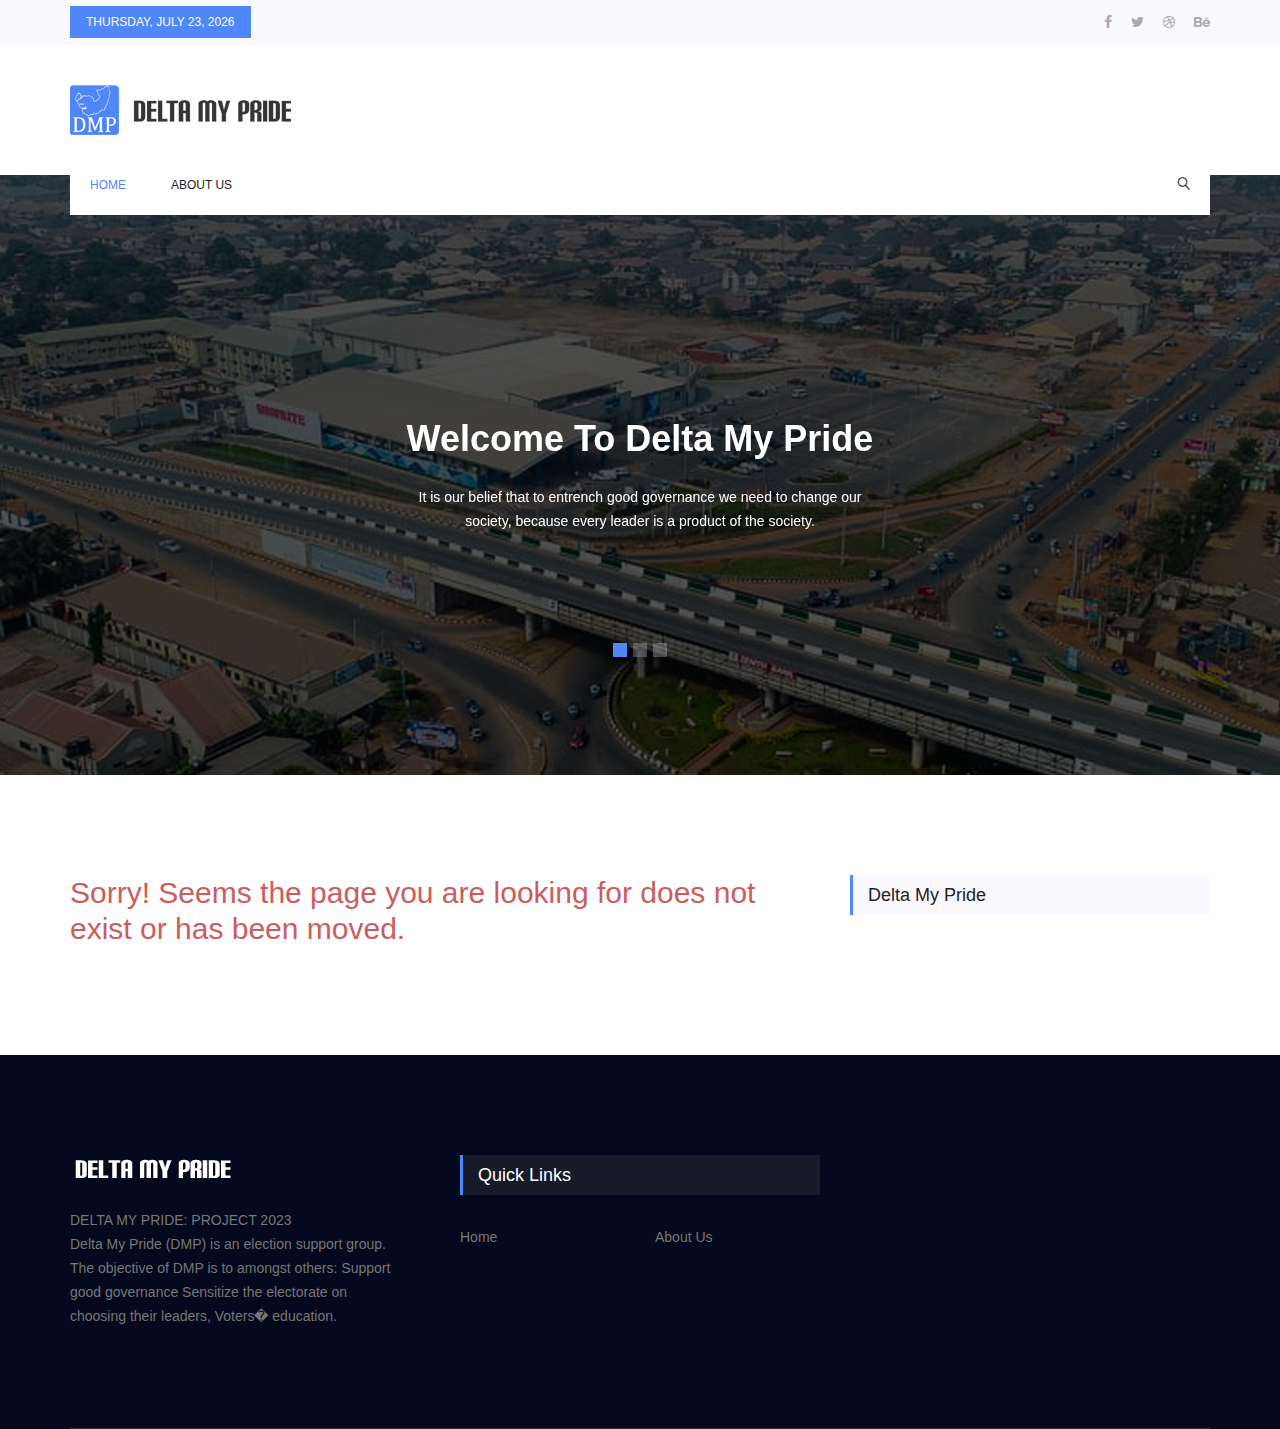
==== commit f801451b: "Add files via upload" ====
--- a/post/index.html
+++ b/post/index.html
@@ -136,21 +136,11 @@
 <div class="right_sidebar">
 <aside class="r_widgets news_widgets">
 <div class="main_title2">
-<h2>Features</h2>
+<h2>Delta My Pride</h2>
 </div>
 
 <div class="news_slider owl-carousel">
-<div class="item">
-<div class="choice_item">
-<img src="../img/blog/popular-post/xpp-2.jpg.pagespeed.ic.fy3yFr140D.jpg" alt="">
-<div class="choice_text">
-<a href="#"><h4>Dealing With Technical Support 10 with Useful Tips around</h4></a>
-<div class="date">
-
-</div>
-</div>
-</div>
-</div>
+
 
 </div>
 </aside>
